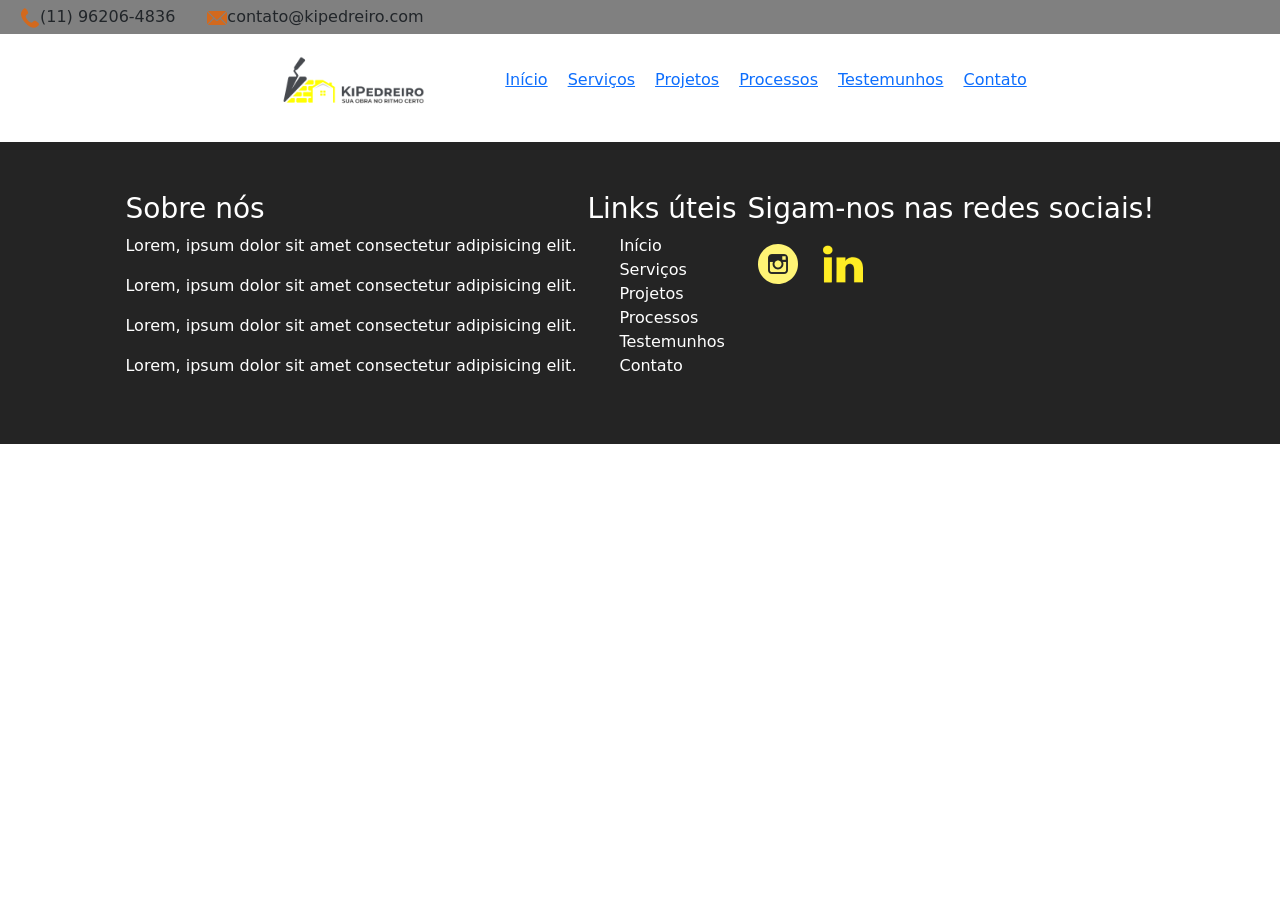
==== projetos.html @ 50710234 "criado pagina inicial completa" ====
<!DOCTYPE html>
<html lang="pt-BR">
<head>
    <meta charset="UTF-8">
    <meta name="viewport" content="width=device-width, initial-scale=1.0">
    <title>Kipedreiro</title>
    <link rel="stylesheet" href="assets/css/style.css">
    <link href="https://cdn.jsdelivr.net/npm/bootstrap@5.3.7/dist/css/bootstrap.min.css" rel="stylesheet" integrity="sha384-LN+7fdVzj6u52u30Kp6M/trliBMCMKTyK833zpbD+pXdCLuTusPj697FH4R/5mcr" crossorigin="anonymous">
</head>
<body>

    <header>
        <div class="menu-secundario">
                <span><img src="assets/img/icon/phone.svg" alt="telefone" class="icon">(11) 96206-4836</span>
                <span><img src="assets/img/icon/email.svg" alt="email" class="icon">contato@kipedreiro.com</span>
                
        </div>      
        <nav class="menu-primario">
            <img src="assets/img/logo/KiPedreiro.png" alt="Kipedreiro Logo" class="logo">
            <ul class="menu-navegacao">
                <li><a href="#hero">Início</a></li>
                <li><a href="#servicos">Serviços</a></li>
                <li><a href="#projetos">Projetos</a></li>
                <li><a href="#processos">Processos</a></li>
                <li><a href="#testemunhos">Testemunhos</a></li>
                <li><a href="#contato">Contato</a></li>         
            </ul>
        </nav>
    </header> 
    <main>
        
    </main>
    <footer>
        <div class="container">
            <div class="coluna-footer">
                <h3>Sobre nós</h3>
              <p>Lorem, ipsum dolor sit amet consectetur adipisicing elit.</p>
              <p>Lorem, ipsum dolor sit amet consectetur adipisicing elit.</p>
              <p>Lorem, ipsum dolor sit amet consectetur adipisicing elit.</p>
              <p>Lorem, ipsum dolor sit amet consectetur adipisicing elit.</p>
            </div>
            <div class="coluna-footer">
                <h3>Links úteis</h3>
                <ul>
                    <li><a href="#hero">Início</a></li>
                    <li><a href="#servicos">Serviços</a></li>
                    <li><a href="#projetos">Projetos</a></li>
                    <li><a href="#processos">Processos</a></li>
                    <li><a href="#testemunhos">Testemunhos</a></li>
                    <li><a href="#contato">Contato</a></li>         
                </ul>
            </div>
            <div class="coluna-footer">
                <h3>Sigam-nos nas redes sociais!</h3>
                <div class="redes">
                    <a href="https://instagram.com/pedreiro" target="_blank">
                      <img src="assets/img/icon/instagram.svg" alt="Instagram" class="redes-sociais">
                    </a>
                    <a href="https://linkedin.com/pedreiro" target="_blank">
                      <img src="assets/img/icon/linkedin.svg" alt="Linkedin" class="redes-sociais">
                    </a>
                </div>
            </div>
        </div>
    </footer>

    <script src="js/java.js"></script>
    <script src="https://cdn.jsdelivr.net/npm/bootstrap@5.3.7/dist/js/bootstrap.bundle.min.js" integrity="sha384-ndDqU0Gzau9qJ1lfW4pNLlhNTkCfHzAVBReH9diLvGRem5+R9g2FzA8ZGN954O5Q" crossorigin="anonymous"></script>
</body>
</html>
---- assets/css/style.css ----
@import url("base.css");
@import url("variaveis.css");
@import url("hero.css");
@import url("header.css");
@import url("servicos.css");
@import url("projetos.css");
@import url("cards.css");
@import url("footer.css");
@import url("testemunhos.css");
@import url("processos.css");
@import url("contato.css");
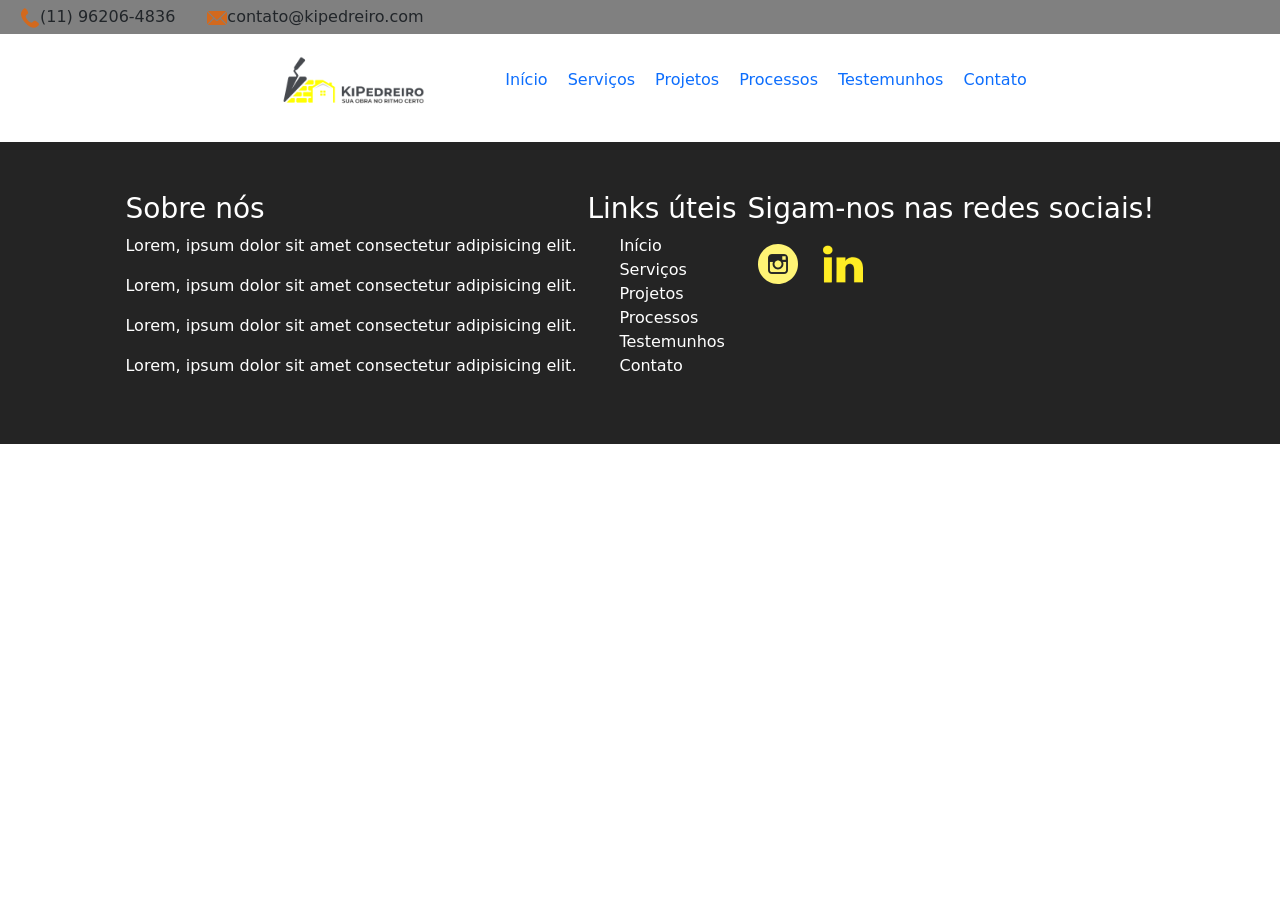
==== commit 933fb549: "fazendo serviços" ====
--- a/projetos.html
+++ b/projetos.html
@@ -18,9 +18,9 @@
         <nav class="menu-primario">
             <img src="assets/img/logo/KiPedreiro.png" alt="Kipedreiro Logo" class="logo">
             <ul class="menu-navegacao">
-                <li><a href="#hero">Início</a></li>
-                <li><a href="#servicos">Serviços</a></li>
-                <li><a href="#projetos">Projetos</a></li>
+                <li><a href="index.html">Início</a></li>
+                <li><a href="servicos.html">Serviços</a></li>
+                <li><a href="projetos.html">Projetos</a></li>
                 <li><a href="#processos">Processos</a></li>
                 <li><a href="#testemunhos">Testemunhos</a></li>
                 <li><a href="#contato">Contato</a></li>         
@@ -28,7 +28,7 @@
         </nav>
     </header> 
     <main>
-        
+
     </main>
     <footer>
         <div class="container">
@@ -42,9 +42,9 @@
             <div class="coluna-footer">
                 <h3>Links úteis</h3>
                 <ul>
-                    <li><a href="#hero">Início</a></li>
-                    <li><a href="#servicos">Serviços</a></li>
-                    <li><a href="#projetos">Projetos</a></li>
+                    <li><a href="index.html">Início</a></li>
+                    <li><a href="servicos.html">Serviços</a></li>
+                    <li><a href="projetos.html">Projetos</a></li>
                     <li><a href="#processos">Processos</a></li>
                     <li><a href="#testemunhos">Testemunhos</a></li>
                     <li><a href="#contato">Contato</a></li>         
